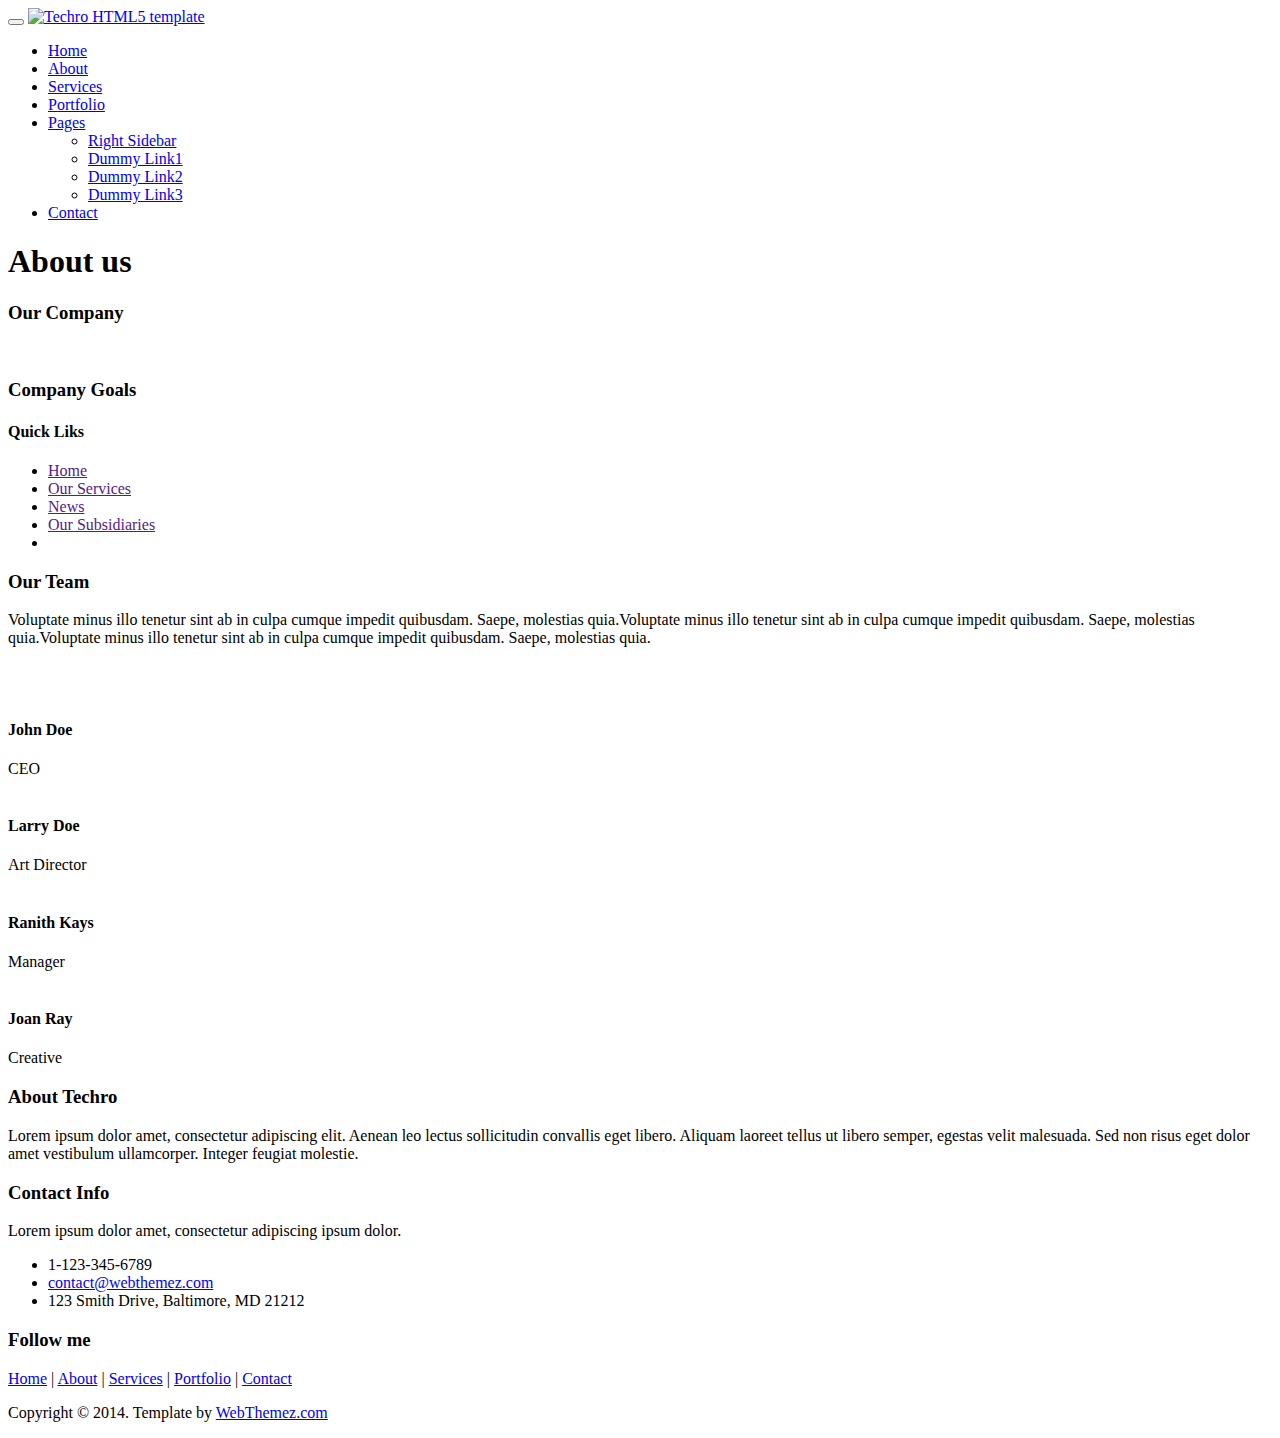
==== about.html @ 2b479e4b "Update about.html" ====
<!DOCTYPE html>
<html lang="en">
<head>
    <meta charset="utf-8">
    <meta name="viewport" content="width=device-width, initial-scale=1.0">
    <meta name="description" content="Techro is a modern and fully responsive Template by WebThemez.">
    <meta name="author" content="webThemez.com">
    <title>About US</title>
    <link rel="favicon" href="assets/images/favicon.png">
    <link rel="stylesheet" media="screen" href="http://fonts.googleapis.com/css?family=Open+Sans:300,400,700">
    <link rel="stylesheet" href="assets/css/bootstrap.min.css">
    <link rel="stylesheet" href="assets/css/font-awesome.min.css">
    <!-- Custom styles for our template -->
    <link rel="stylesheet" href="assets/css/bootstrap-theme.css" media="screen">
    <link rel="stylesheet" href="assets/css/style.css">
    <!-- HTML5 shim and Respond.js IE8 support of HTML5 elements and media queries -->
    <!--[if lt IE 9]>
	<script src="assets/js/html5shiv.js"></script>
	<script src="assets/js/respond.min.js"></script>
	<![endif]-->
</head>

<body>
    <!-- Fixed navbar -->
    <div class="navbar navbar-inverse">
        <div class="container">
            <div class="navbar-header">
                <!-- Button for smallest screens -->
                <button type="button" class="navbar-toggle" data-toggle="collapse" data-target=".navbar-collapse"><span class="icon-bar"></span><span class="icon-bar"></span><span class="icon-bar"></span></button>
                <a class="navbar-brand" href="index.html">
                    <img src="assets/images/logo.png" alt="Techro HTML5 template"></a>
            </div>
            <div class="navbar-collapse collapse">
                <ul class="nav navbar-nav pull-right">
                    <li><a href="index.html">Home</a></li>
                    <li class="active"><a href="about.html">About</a></li>
                    <li><a href="services.html">Services</a></li>
                    <li><a href="portfolio.html">Portfolio</a></li>
                    <li class="dropdown">
                        <a href="#" class="dropdown-toggle" data-toggle="dropdown">Pages <b class="caret"></b></a>
                        <ul class="dropdown-menu">
                            <li><a href="sidebar-right.html">Right Sidebar</a></li>
                            <li><a href="#">Dummy Link1</a></li>
                            <li><a href="#">Dummy Link2</a></li>
                            <li><a href="#">Dummy Link3</a></li>
                        </ul>
                    </li>
                    <li><a href="contact.html">Contact</a></li>

                </ul>
            </div>
            <!--/.nav-collapse -->
        </div>
    </div>
    <!-- /.navbar -->

    <header id="head" class="secondary"></header>

    <!-- container -->
    <div class="container">
        <div class="row">

            <!-- main content -->
            <section class="col-sm-8 maincontent">
                <header class="page-header">
                    <h1 class="page-title">About us</h1>
                </header>
                <h3>Our Company</h3>
                <p>
                    <img src="assets/images/about.jpg" alt="" class="img-rounded pull-right" width="300">
                    </p>
                <p> </p>
                <h3>Company Goals</h3>
                <p> </p>               
            </section>
            <!-- /main -->

            <!-- Sidebar -->
            <aside class="col-sm-4 sidebar sidebar-right">

                <div class="panel">
                    <h4>Quick Liks </h4>
                    <ul class="list-unstyled list-spaces">
                        <li><a href="">Home</a><br>
                            <span class="small text-muted"></span></li>
                        <li><a href="">Our Services</a><br>
                            <span class="small text-muted"></span></li>
                        <li><a href="">News</a><br>
                            <span class="small text-muted"></span></li>
                        <li><a href="">Our Subsidiaries</a><br>
                            <span class="small text-muted"></span></li>
                        <li><a href=""></a><br>
                            <span class="small text-muted"></span></li>
                    </ul>
                </div>

            </aside>
            <!-- /Sidebar -->

        </div>
    </div>
    <!-- /container -->
    <section class="team-content">
        <div class="container">
            <div class="row">
                 <div class="col-md-12"> <h3>Our Team</h3>
                    <p>Voluptate minus illo tenetur sint ab in culpa cumque impedit quibusdam. Saepe, molestias quia.Voluptate minus illo tenetur sint ab in culpa cumque impedit quibusdam. Saepe, molestias quia.Voluptate minus illo tenetur sint ab in culpa cumque impedit quibusdam. Saepe, molestias quia.</p><br />
                 </div>                 
            </div>
            <div class="row">  
                              
                <div class="col-md-3 col-sm-6 col-xs-6">
                  <!-- Team Member -->
                    <div class="team-member">
                        <!-- Image Hover Block -->
                        <div class="member-img">
                            <!-- Image  -->
                            <img class="img-responsive" src="assets/images/photo-1.jpg" alt="">
                        </div>
                        <!-- Member Details -->
                        <h4>John Doe</h4>
                        <!-- Designation -->
                        <span class="pos">CEO</span>
                        <div class="team-socials">
                            <a href="#"><i class="fa fa-facebook"></i></a>
                            <a href="#"><i class="fa fa-google-plus"></i></a>
                            <a href="#"><i class="fa fa-twitter"></i></a>
                            <a href="#"><i class="fa fa-dribbble"></i></a>
                            <a href="#"><i class="fa fa-github"></i></a>
                        </div>
                    </div>
                </div>
                <div class="col-md-3 col-sm-6 col-xs-6">
                    <!-- Team Member -->
                    <div class="team-member pDark">
                        <!-- Image Hover Block -->
                        <div class="member-img">
                            <!-- Image  -->
                            <img class="img-responsive" src="assets/images/photo-2.jpg" alt="">
                        </div>
                        <!-- Member Details -->
                        <h4>Larry Doe</h4>
                        <!-- Designation -->
                        <span class="pos">Art Director</span>
                        <div class="team-socials">
                            <a href="#"><i class="fa fa-facebook"></i></a>
                            <a href="#"><i class="fa fa-google-plus"></i></a>
                            <a href="#"><i class="fa fa-twitter"></i></a>
                            <a href="#"><i class="fa fa-dribbble"></i></a>
                            <a href="#"><i class="fa fa-github"></i></a>
                        </div>
                    </div>
                </div>
                <div class="col-md-3 col-sm-6 col-xs-6">
                    <!-- Team Member -->
                    <div class="team-member pDark">
                        <!-- Image Hover Block -->
                        <div class="member-img">
                            <!-- Image  -->
                            <img class="img-responsive" src="assets/images/photo-3.jpg" alt="">
                        </div>
                        <!-- Member Details -->
                        <h4>Ranith Kays</h4>
                        <!-- Designation -->
                        <span class="pos">Manager</span>
                        <div class="team-socials">
                            <a href="#"><i class="fa fa-facebook"></i></a>
                            <a href="#"><i class="fa fa-google-plus"></i></a>
                            <a href="#"><i class="fa fa-twitter"></i></a>
                            <a href="#"><i class="fa fa-dribbble"></i></a>
                            <a href="#"><i class="fa fa-github"></i></a>
                        </div>
                    </div>
                </div>
                <div class="col-md-3 col-sm-6 col-xs-6">
                    <!-- Team Member -->
                    <div class="team-member pDark">
                        <!-- Image Hover Block -->
                        <div class="member-img">
                            <!-- Image  -->
                            <img class="img-responsive" src="assets/images/photo-4.jpg" alt="">
                        </div>
                        <!-- Member Details -->
                        <h4>Joan Ray</h4>
                        <!-- Designation -->
                        <span class="pos">Creative</span>
                        <div class="team-socials">
                            <a href="#"><i class="fa fa-facebook"></i></a>
                            <a href="#"><i class="fa fa-google-plus"></i></a>
                            <a href="#"><i class="fa fa-twitter"></i></a>
                            <a href="#"><i class="fa fa-dribbble"></i></a>
                            <a href="#"><i class="fa fa-github"></i></a>
                        </div>
                    </div>
                </div>
            </div>
        </div>
    </section>
    <footer id="footer" class="top-space">

        <div class="footer1">
            <div class="container">
                <div class="row">
                    <div class="col-md-5 panel">
                        <h3 class="panel-title">About Techro</h3>
                        <div class="panel-body">
                            <p>Lorem ipsum dolor amet, consectetur adipiscing elit. Aenean leo lectus sollicitudin convallis eget libero. Aliquam laoreet tellus ut libero semper, egestas velit malesuada. Sed non risus eget dolor amet vestibulum ullamcorper. Integer feugiat molestie.</p>
                        </div>
                    </div>

                    <div class="col-md-4 panel contact">
                        <h3 class="panel-title">Contact Info</h3>
                        <div class="panel-body">
                            <p>Lorem ipsum dolor amet, consectetur adipiscing ipsum dolor.</p>
                            <ul>
                                <li><i class="fa fa-phone"></i>1-123-345-6789</li>
                                <li><a href="#"><i class="fa fa-envelope-o"></i>contact@webthemez.com</a></li>
                                <li><i class="fa fa-flag"></i>123 Smith Drive, Baltimore, MD 21212</li>
                            </ul>
                        </div>
                    </div>

                    <div class="col-md-3 panel">
                        <h3 class="panel-title">Follow me</h3>
                        <div class="panel-body">
                            <p class="follow-me-icons">
                                <a href=""><i class="fa fa-twitter fa-2"></i></a>
                                <a href=""><i class="fa fa-dribbble fa-2"></i></a>
                                <a href=""><i class="fa fa-github fa-2"></i></a>
                                <a href=""><i class="fa fa-facebook fa-2"></i></a>
                                <a href=""><i class="fa fa-youtube fa-2"></i></a>
                                <a href=""><i class="fa fa-pinterest fa-2"></i></a>
                            </p>
                        </div>
                    </div>

                </div>
                <!-- /row of panels -->
            </div>
        </div>

        <div class="footer2">
            <div class="container">
                <div class="row">

                    <div class="col-md-6 panel">
                        <div class="panel-body">
                            <p class="simplenav">
                                <a href="index.html">Home</a> | 
								<a href="about.html">About</a> |
								<a href="services.html">Services</a> |
								<a href="portfolio.html">Portfolio</a> |
								<a href="contact.html">Contact</a>
                            </p>
                        </div>
                    </div>

                    <div class="col-md-6 panel">
                        <div class="panel-body">
                            <p class="text-right">
                                Copyright &copy; 2014. Template by <a href="http://webthemez.com/" rel="develop">WebThemez.com</a>
                            </p>
                        </div>
                    </div>

                </div>
                <!-- /row of panels -->
            </div>
        </div>

    </footer>





    <!-- JavaScript libs are placed at the end of the document so the pages load faster -->
    <script src="http://ajax.googleapis.com/ajax/libs/jquery/1.10.2/jquery.min.js"></script>
    <script src="http://netdna.bootstrapcdn.com/bootstrap/3.0.0/js/bootstrap.min.js"></script>
    <script src="assets/js/custom.js"></script>
</body>
</html>
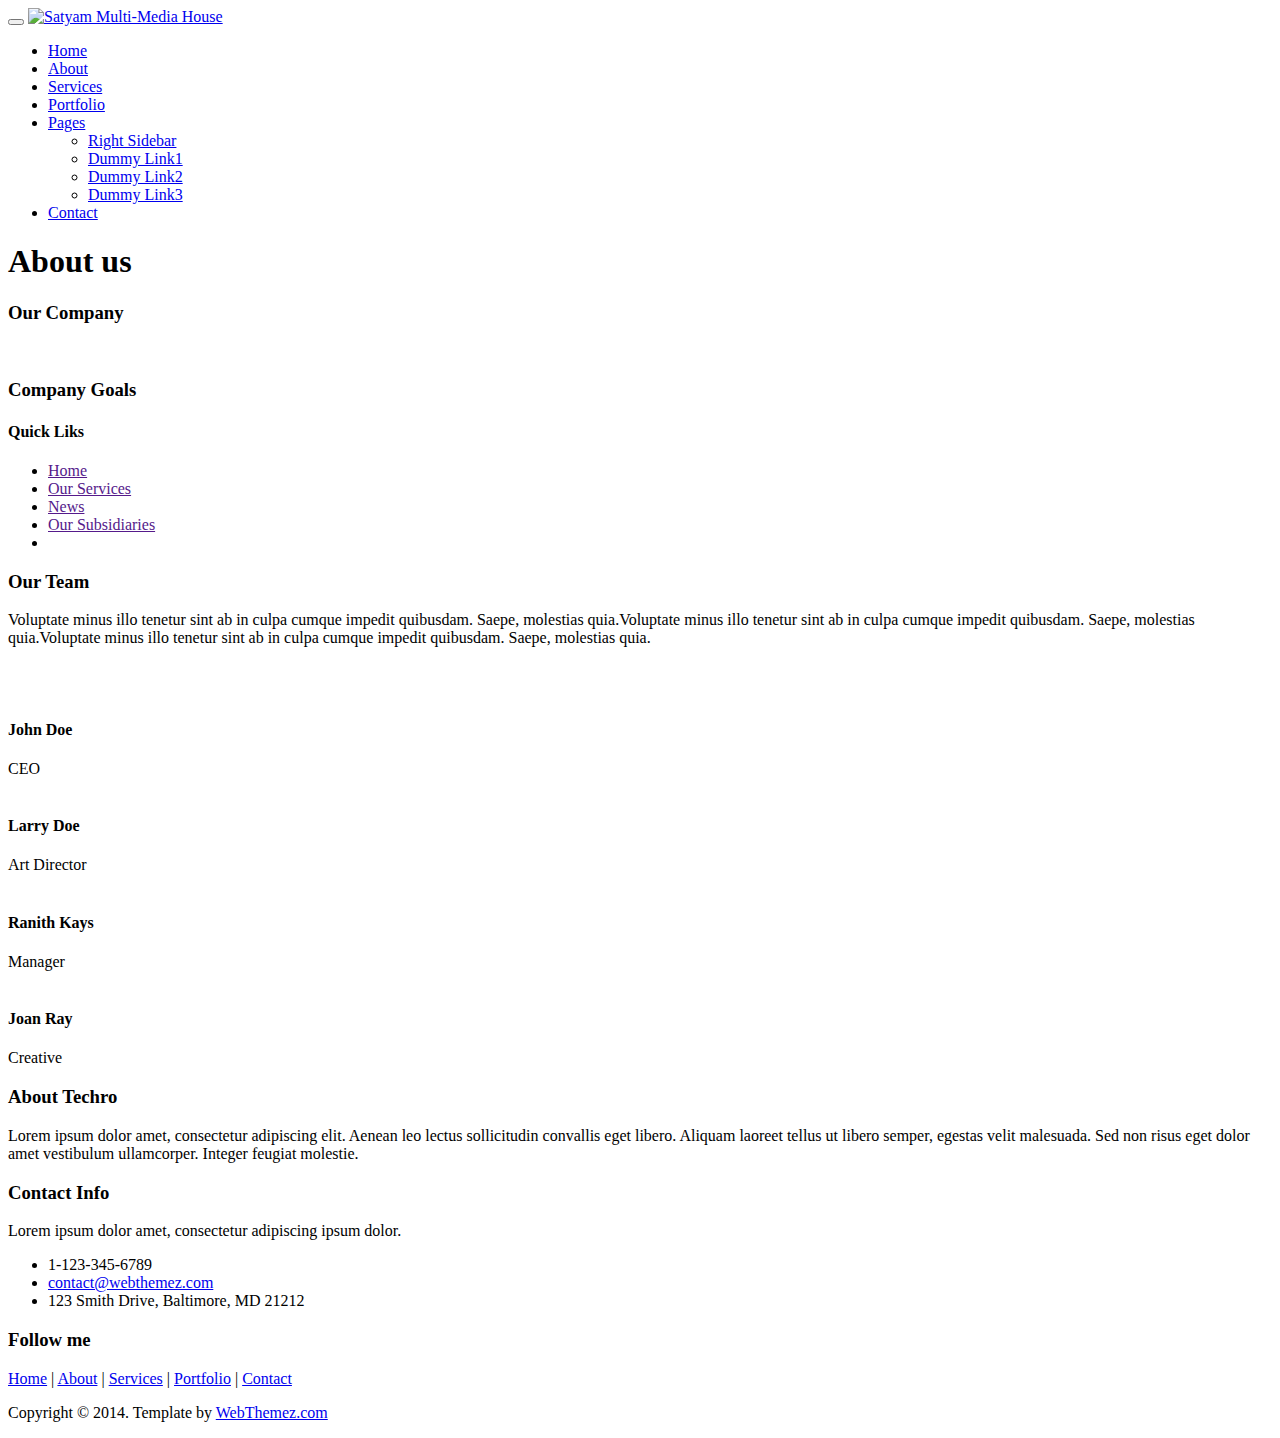
==== commit 3ccdd453: "Update about.html" ====
--- a/about.html
+++ b/about.html
@@ -3,9 +3,9 @@
 <head>
     <meta charset="utf-8">
     <meta name="viewport" content="width=device-width, initial-scale=1.0">
-    <meta name="description" content="Techro is a modern and fully responsive Template by WebThemez.">
-    <meta name="author" content="webThemez.com">
-    <title>About US</title>
+    <meta name="description" content="">
+    <meta name="author" content="">
+    <title>About Us</title>
     <link rel="favicon" href="assets/images/favicon.png">
     <link rel="stylesheet" media="screen" href="http://fonts.googleapis.com/css?family=Open+Sans:300,400,700">
     <link rel="stylesheet" href="assets/css/bootstrap.min.css">
@@ -28,7 +28,7 @@
                 <!-- Button for smallest screens -->
                 <button type="button" class="navbar-toggle" data-toggle="collapse" data-target=".navbar-collapse"><span class="icon-bar"></span><span class="icon-bar"></span><span class="icon-bar"></span></button>
                 <a class="navbar-brand" href="index.html">
-                    <img src="assets/images/logo.png" alt="Techro HTML5 template"></a>
+                    <img src="assets/images/logo.png" alt="Satyam Multi-Media House"></a>
             </div>
             <div class="navbar-collapse collapse">
                 <ul class="nav navbar-nav pull-right">
